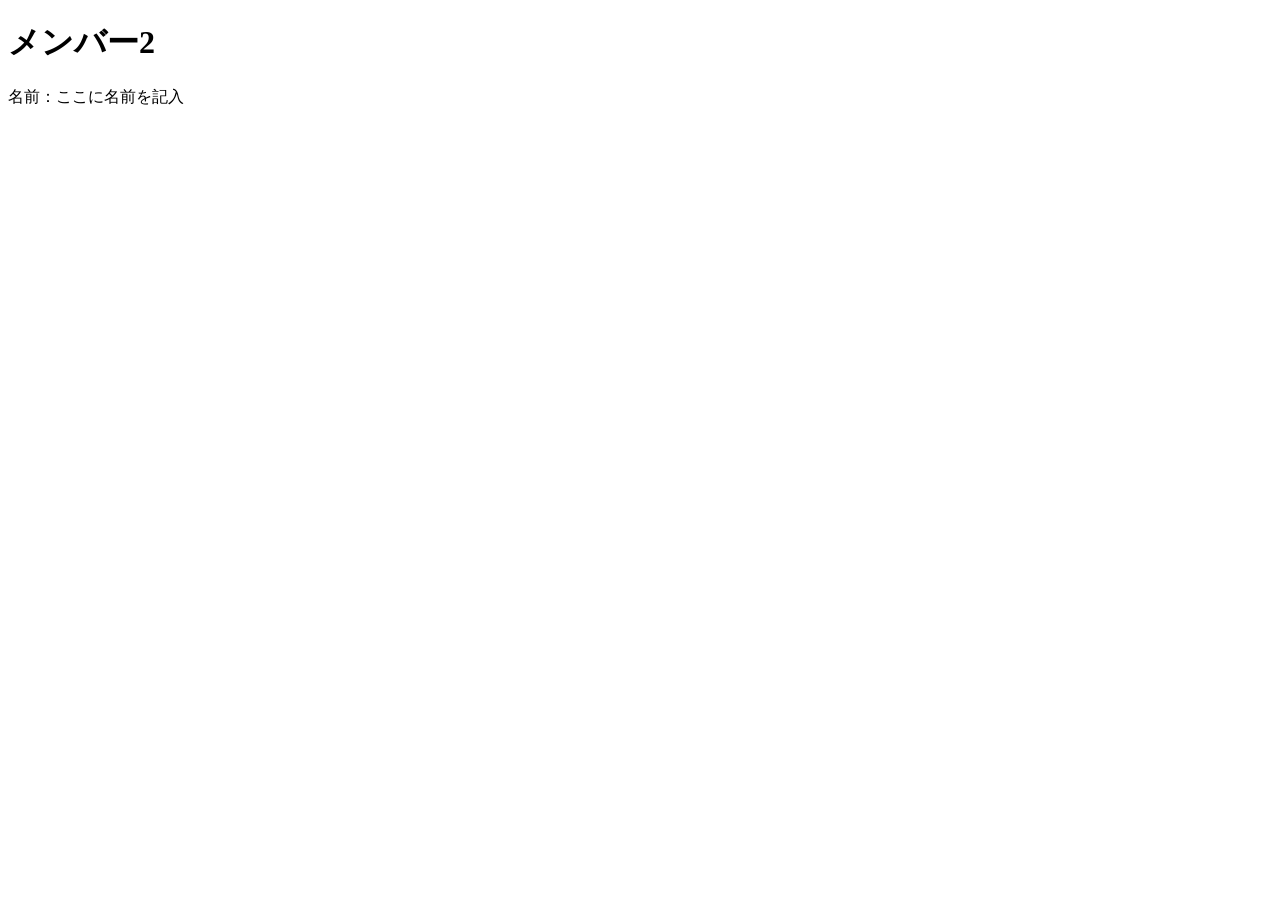
==== src/main/resources/templates/hamano.html @ 2f71bf0d "3人用それぞれのhtmlを作成するように仕様変更" ====
<!DOCTYPE html>
<html xmlns:th="http://www.thymeleaf.org" lang="ja">
<head>
    <meta charset="UTF-8">
    <title>メンバー2</title>
    <link rel="stylesheet" th:href="@{/css/style.css}">
</head>
<body>
    <div class="container">
        <h1>メンバー2</h1>
        <p>名前：ここに名前を記入</p>
    </div>
</body>
</html>
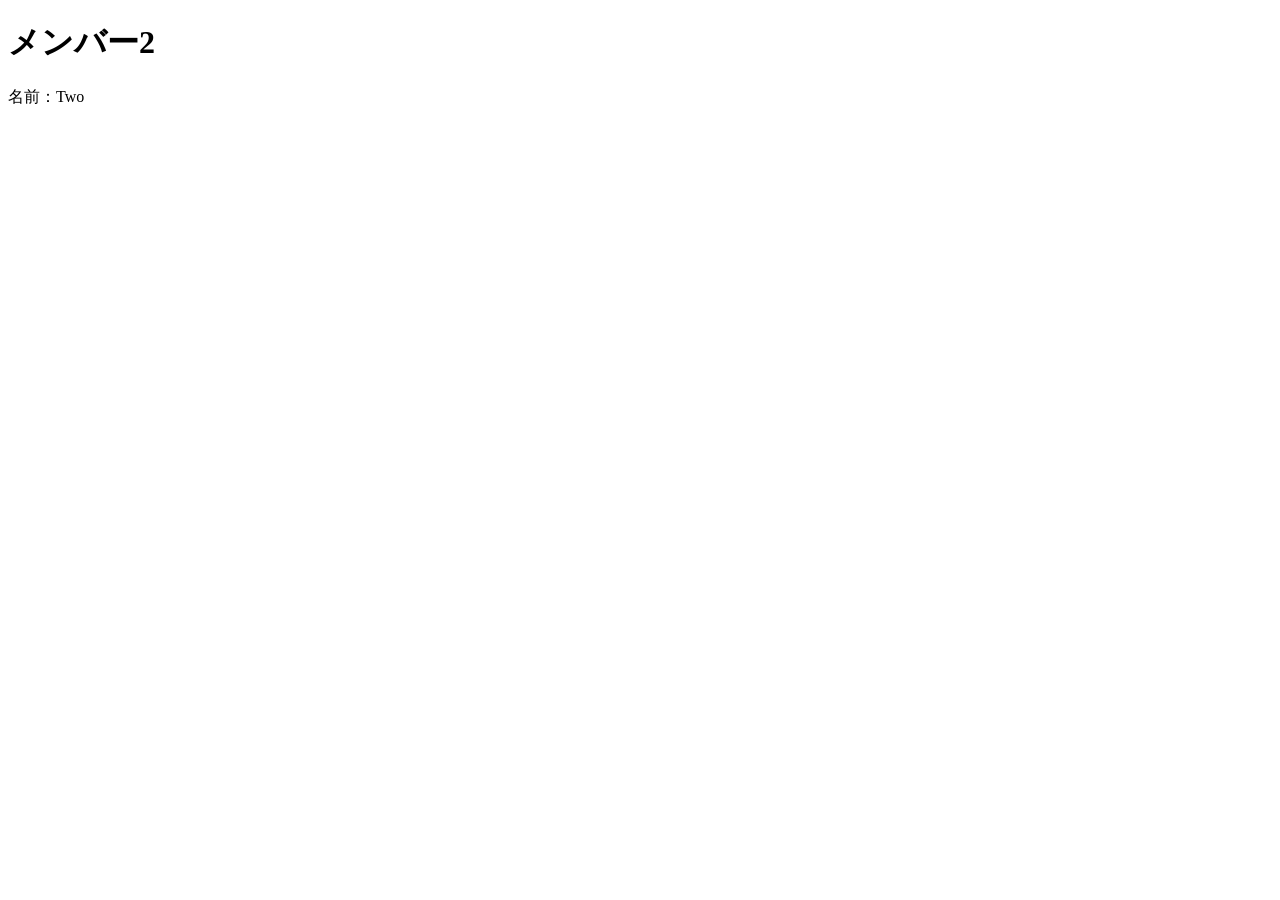
==== commit 3e6956db: "twoを記入" ====
--- a/src/main/resources/templates/hamano.html
+++ b/src/main/resources/templates/hamano.html
@@ -8,7 +8,7 @@
 <body>
     <div class="container">
         <h1>メンバー2</h1>
-        <p>名前：ここに名前を記入</p>
+        <p>名前：Two</p>
     </div>
 </body>
 </html>
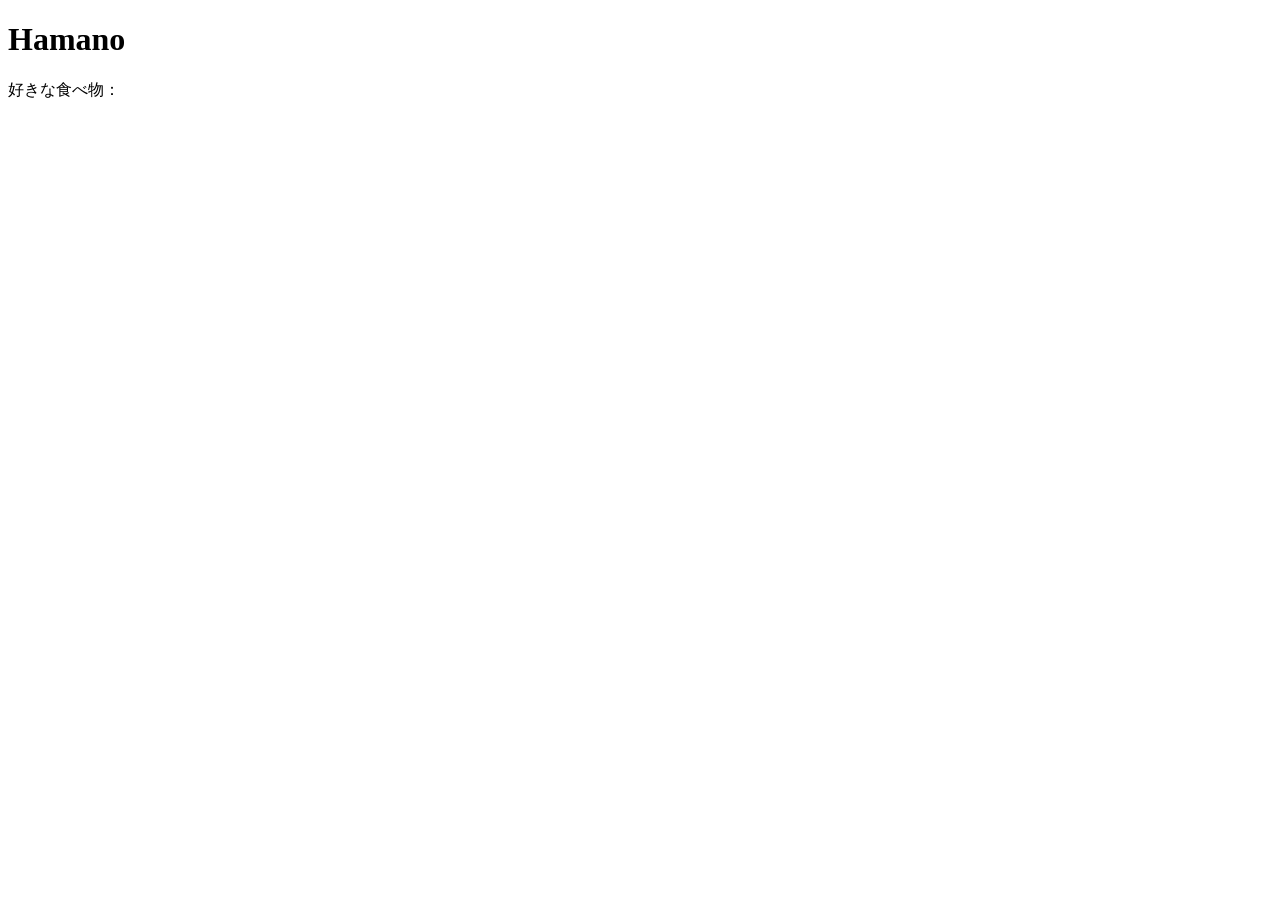
==== commit d70a488a: "表示させる内容の変更完了" ====
--- a/src/main/resources/templates/hamano.html
+++ b/src/main/resources/templates/hamano.html
@@ -2,13 +2,13 @@
 <html xmlns:th="http://www.thymeleaf.org" lang="ja">
 <head>
     <meta charset="UTF-8">
-    <title>メンバー2</title>
+    <title>Hamano</title>
     <link rel="stylesheet" th:href="@{/css/style.css}">
 </head>
 <body>
     <div class="container">
-        <h1>メンバー2</h1>
-        <p>名前：Two</p>
+        <h1>Hamano</h1>
+        <p>好きな食べ物：</p>
     </div>
 </body>
 </html>
